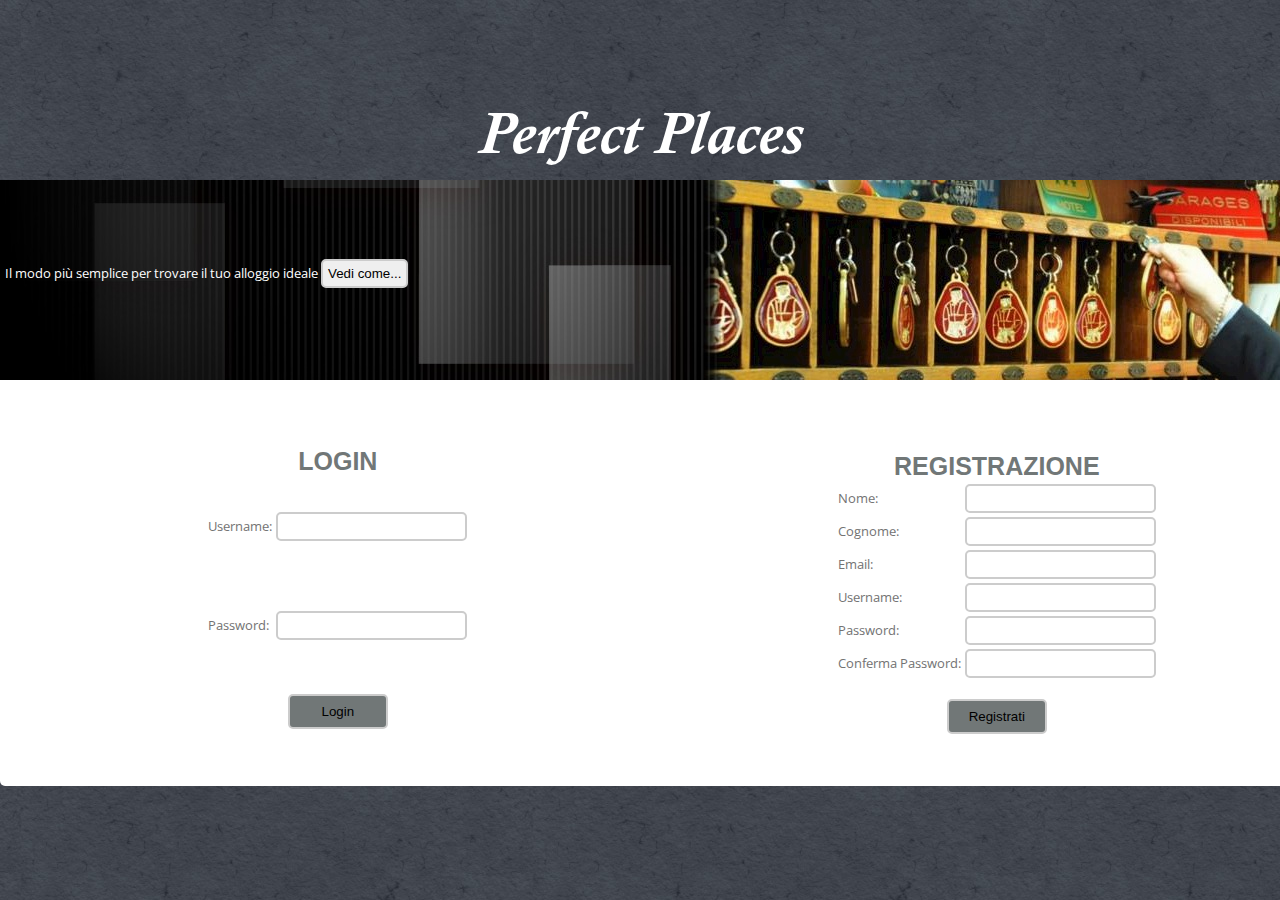
==== web/index.html @ e1b28637 "Initial commit" ====
<!DOCTYPE html PUBLIC "-//W3C//DTD XHTML 1.0 Strict//EN" "http://www.w3.org/TR/xhtml1/DTD/xhtml1-strict.dtd">

<html xmlns="http://www.w3.org/1999/xhtml">
<head>
    <meta name="keywords" content="" />
    <meta name="description" content="" />
    <meta http-equiv="content-type" content="text/html; charset=utf-8" />
    <title>Places</title>
    <link href="http://fonts.googleapis.com/css?family=Open+Sans:400,300,600,700" rel="stylesheet" type="text/css" />
    <link href="css/style.css" rel="stylesheet" type="text/css" media="screen" />
</head>

<style>
    table {
        height: 200px;
        display: table;
    }

    h2 {
        margin-top: 4%;
        font-family: "Trebuchet MS", Helvetica, sans-serif;
        font-size: 25px;
        color: #717777;
    }

    input {
        padding:5px;
        border:2px solid #ccc;
        -webkit-border-radius: 5px;
        border-radius: 5px;
    }

    input[type=submit] {
        padding:5px;
        -webkit-border-radius: 5px;
        border-radius: 5px;
        background-color: #717777;
        width: 100px;
        height: 35px;
    }
</style>

<body>
    <div id="logo">
        <h1><img src="css/images/logo.png" /></h1>
    </div>
        <div id="page">
            <table width="1400" height="380" background="css/images/header-wrapper-bg.jpg" cellpadding="5" cellspacing="0">
                <tr>
                    <td valign="middle">
                        <p>
                            <font color="#ffffff">
                                Il modo più semplice per trovare il tuo alloggio ideale
                                <input type="button" class="cta pie" value="Vedi come..." >
                            </font>
                        </p>
                    </td>
                </tr>
            </table>

            <div id="page-bgtop">
                <div id="page-bgbtm">
                    <!-- end #content -->
                    <table width="100%" border="0">
                        <tr valign="top">

                            <td align="center" id="login">
                                <h2><strong>LOGIN</strong></h2>
                                <form action="utente.jsp" method="POST">
                                    <table>
                                        <tr>
                                            <td>Username:</td><td><input type="text" name="username" /></td>
                                        </tr>
                                        <tr>
                                            <td>Password:</td><td><input type="password" name="password" /></td>
                                        </tr>
                                    </table>
                                    <br />
                                    <input type="submit" value="Login" /><br /><br />
                                    <br />
                                </form>
                            </td>

                            <td align="center">
                                <h2 class="title"><strong>REGISTRAZIONE</strong></h2>
                                <form action="registrazione.jsp">
                                    <table>
                                        <tr>
                                            <td>Nome:</td><td><input type="text" name="nome" /></td>
                                        </tr>
                                        <tr>
                                            <td>Cognome:</td><td><input type="text" name="cognome" /></td>
                                        </tr>
                                        <tr>
                                            <td>Email:</td><td><input type="text" name="email" /></td>
                                        </tr>
                                        <tr>
                                            <td>Username:</td><td><input type="text" name="username" /></td>
                                        </tr>
                                        <tr>
                                            <td>Password:</td><td><input type="password" name="password" /></td>
                                        </tr>
                                        <tr>
                                            <td>Conferma Password:</td><td><input type="password" name="password2" /></td>
                                        </tr>
                                    </table>
                                    <br />
                                    <input type="submit" value="Registrati" />
                                    <br />
                                </form>
                            </td>
                        </tr>
                    </table>
                    <!-- end #bar -->
                    <div style="clear: both;">&nbsp;</div>
                </div>
            </div>
        </div>
        <!-- end #page -->
    </div>

    <div id="footer">
    </div>
<!-- end #footer -->
</body>
</html>
---- web/css/style.css ----
body {
	margin: 0;
	padding: 0;
	background: #554842 url(images/texture_background.jpg) repeat;
	font-family: 'Open Sans', sans-serif;
	font-size: 13px;
	color: #737373;
}


h1, h2, h3 {
	margin: 0;
	padding: 0;
	font-family: 'Open Sans', sans-serif;
	font-weight: normal;
	color: #FFA800;
}

h1 {
	font-size: 2em;
}

h2 {
	font-size: 2.4em;
}

h3 {
	font-size: 1.6em;
}

.blackclass{
	color: black;
}

p, ul, ol {
	margin-top: 0;
	line-height: 180%;
}

ul, ol {
}

a {
	text-decoration: none;
	color: #E42E33;
}

a:hover {
	text-decoration: underline;
}

img.border {
	border: 6px solid #EEE7DF;
}

img.alignleft {
	float: left;
	margin-right: 25px;
}

img.alignright {
	float: right;
}

img.aligncenter {
	margin: 0px auto;
}

#wrapper {
	margin: 0 auto;
	padding: 0;
}

/* Header */

#header-wrapper {
	height: 150px;
}

#header {
	width: 960px;
	height: 150px;
    margin: auto;
    align-items: center;
}

/* Logo */

#logo {
	width: 980px;
	height: 100px;
	margin: 0px auto;
	padding: 80px 0px 0px 0px;
	color: #FFFFFF;
}

#logo h1, #logo p {
	display: block;
	margin: 0;
	padding: 0;
}

#logo h1 {
	margin: 0px;
	letter-spacing: -1px;
	text-align: center;
	text-transform: uppercase;
	font-size: 54px;
	font-weight: bold;
	color: #FFFFFF;
}

#logo h1 a {
	color: #FFFFFF;
}

#logo p {
	text-align: center;
	text-transform: uppercase;
	font-size: 20px;
}

#logo a {
	border: none;
	background: none;
	text-decoration: none;
	color: #FFFFFF;
}

/* Search */

#search {
	float: right;
	width: 280px;
	height: 100px;
	padding: 0;
}

#search form {
	height: 41px;
	margin: 0;
	padding: 60px 0 0 30px;
}

#search fieldset {
	margin: 0;
	padding: 0;
	border: none;
}

#search-text {
	width: 195px;
	padding: 6px 10px;
	border: none;
	background: #FFFFFF;
	text-transform: lowercase;
	font: normal 11px Arial, Helvetica, sans-serif;
	color: #7F7F81;
}

#search-submit {
	display: none;
}

/* Page */

#page {
	width: 1400px;
	margin: 0 auto;
	padding: 0;
	background-color: #FFFFFF;
	border-radius: 5px;
}

#page-bgtop {
}


#page-bgbtm {
	margin: 0px;
	padding: 40px 40px 0px 40px;
}

/* Content */

#content {
	float: left;
	width: 1000px;
	padding: 0px 0px 0px 0px;
}

.post {
	clear: both;
	padding: 30px 0px;
	border-bottom: 4px solid #EA5A4B;
}

.post .title {
	padding-top: 10px;
	letter-spacing: -2px;
}

.post .title a {
	border: none;
	color: #484848;
}

.post .meta {
	display: inline-block;
	padding: 5px 10px;
	background: #000000;
	text-align: left;
	font-family: Arial, Helvetica, sans-serif;
	font-size: 11px;
	font-style: italic;
	color: #CCCCCC;
}

.post .meta a {
	color: #FFFFFF;
}

.post .entry {
	text-align: justify;
	margin-bottom: 25px;
	padding: 10px 0px 0px 0px;
}

.post img
{
	margin-bottom: 2em;
	border-radius: 10px;
}

.break-word {
	word-wrap: break-word;
}

.links {
	display: block;
	width: 96px;
	padding: 2px 0px 2px 0px;
	background: #A53602;
	text-align: center;
	text-transform: uppercase;
	font-size: 10px;
	color: #FFFFFF;
}

/* Sidebar */

#sidebar {
	float: right;
	width: 280px;
	padding: 30px 0px 0px 0px;
}

#sidebar ul {
	margin: 0;
	padding: 0;
	list-style: none;
}

#sidebar li {
	margin: 0;
	padding: 0;
}

#sidebar li ul {
	margin: 0px 15px;
	padding-bottom: 30px;
}

#sidebar li li {
	padding-left: 20px;
	line-height: 35px;
	background: url(images/img07.jpg) no-repeat left 14px;
}

#sidebar li li span {
	display: block;
	margin-top: -20px;
	padding: 0;
	font-size: 11px;
	font-style: italic;
}

#sidebar h2 {
	height: 38px;
	margin-bottom: 20px;
	padding: 12px 0 0 0;
	border-bottom: 4px solid #EA5A4B;
	letter-spacing: -1px;
	font-size: 24px;
	color: #484848;
}

#sidebar p {
	margin: 0 0px;
	padding: 0px 20px 20px 20px;
	text-align: justify;
}

#sidebar a {
	border: none;
	color: #737373;
}

#sidebar a:hover {
	text-decoration: underline;
}

/* Calendar */

#calendar {
}

#calendar_wrap {
	padding: 20px;
}

#calendar table {
	width: 100%;
}

#calendar tbody td {
	text-align: center;
}

#calendar #next {
	text-align: right;
}

/* Footer */

#footer {
	overflow: hidden;
	width: 960px;
	margin: 0px auto 40px auto;
	font-family: Arial, Helvetica, sans-serif;
}

#footer p {
	display: block;
	padding: 30px 0px;
	line-height: normal;
	text-align: center;
	color: #1F1F1F;
}

#footer a {
	color: #121212;
}

ul#orizzontale li{
	display: inline;
}
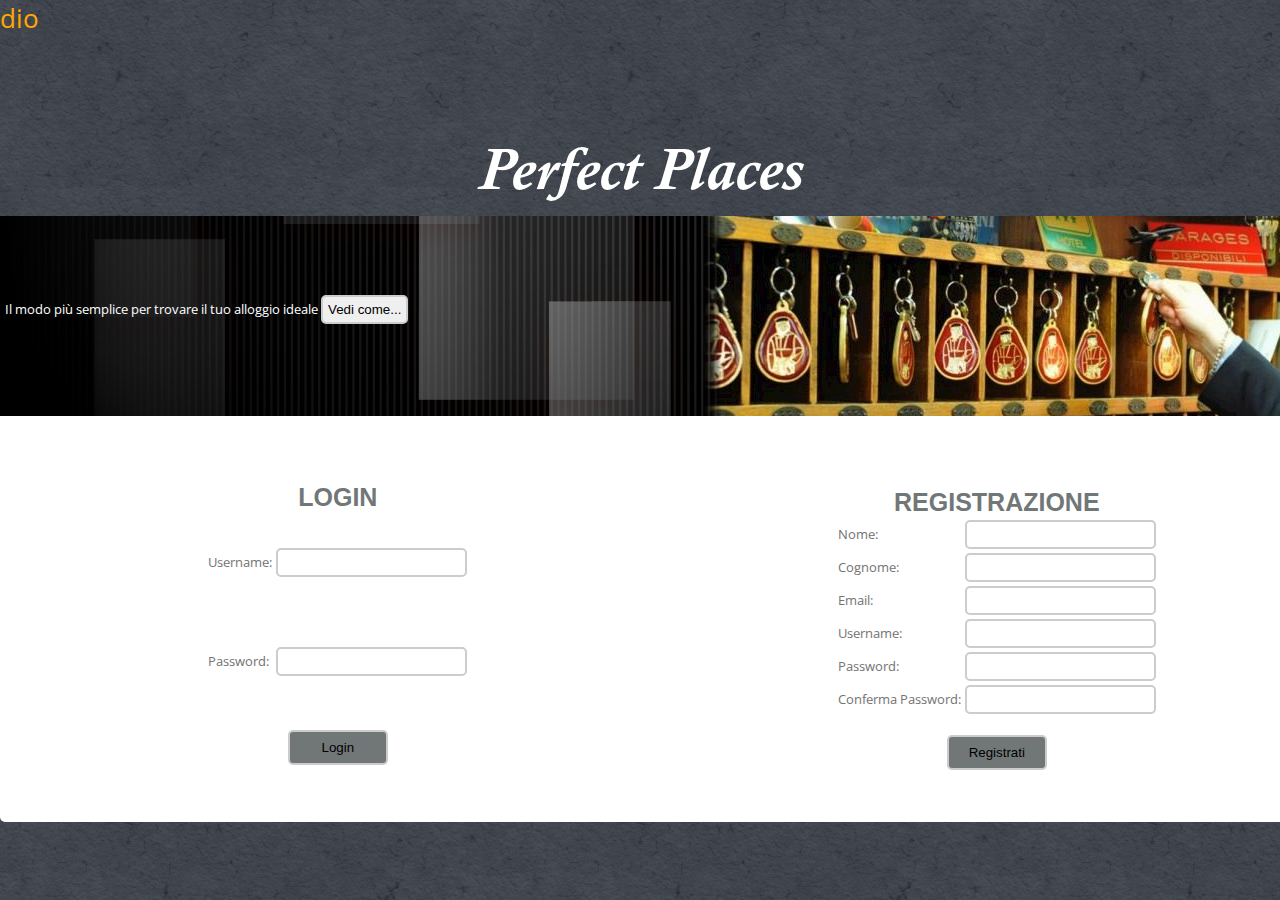
==== commit 2c0b337f: "dio è diventato canino" ====
--- a/web/index.html
+++ b/web/index.html
@@ -9,6 +9,10 @@
     <link href="http://fonts.googleapis.com/css?family=Open+Sans:400,300,600,700" rel="stylesheet" type="text/css" />
     <link href="css/style.css" rel="stylesheet" type="text/css" media="screen" />
 </head>
+
+
+<!-- dioi -->
+
 
 <style>
     table {
@@ -41,6 +45,7 @@
 </style>
 
 <body>
+<h1> dio </h1>
     <div id="logo">
         <h1><img src="css/images/logo.png" /></h1>
     </div>
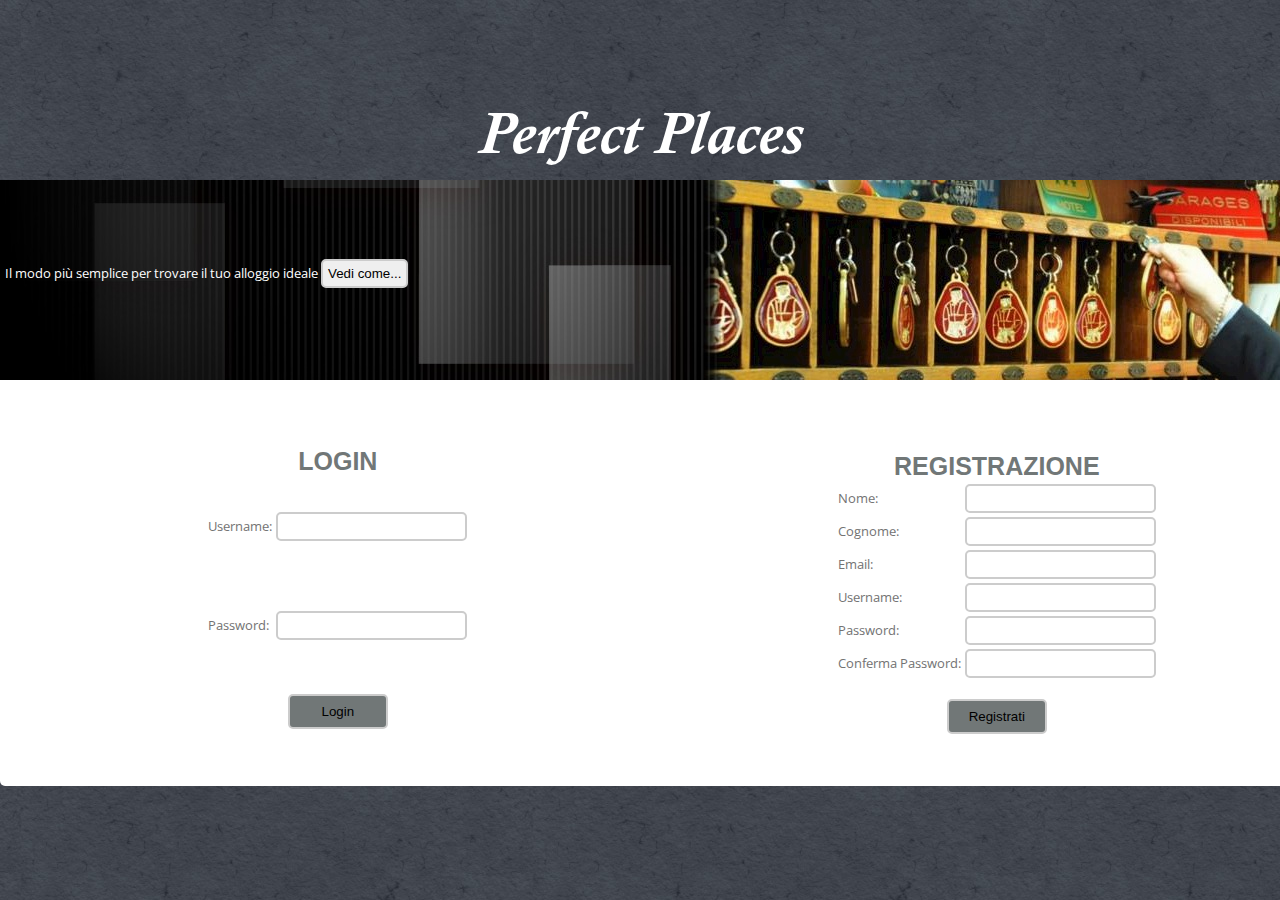
==== commit f07a668c: "dio è diventato c" ====
--- a/web/index.html
+++ b/web/index.html
@@ -11,7 +11,6 @@
 </head>
 
 
-<!-- dioi -->
 
 
 <style>
@@ -45,7 +44,6 @@
 </style>
 
 <body>
-<h1> dio </h1>
     <div id="logo">
         <h1><img src="css/images/logo.png" /></h1>
     </div>
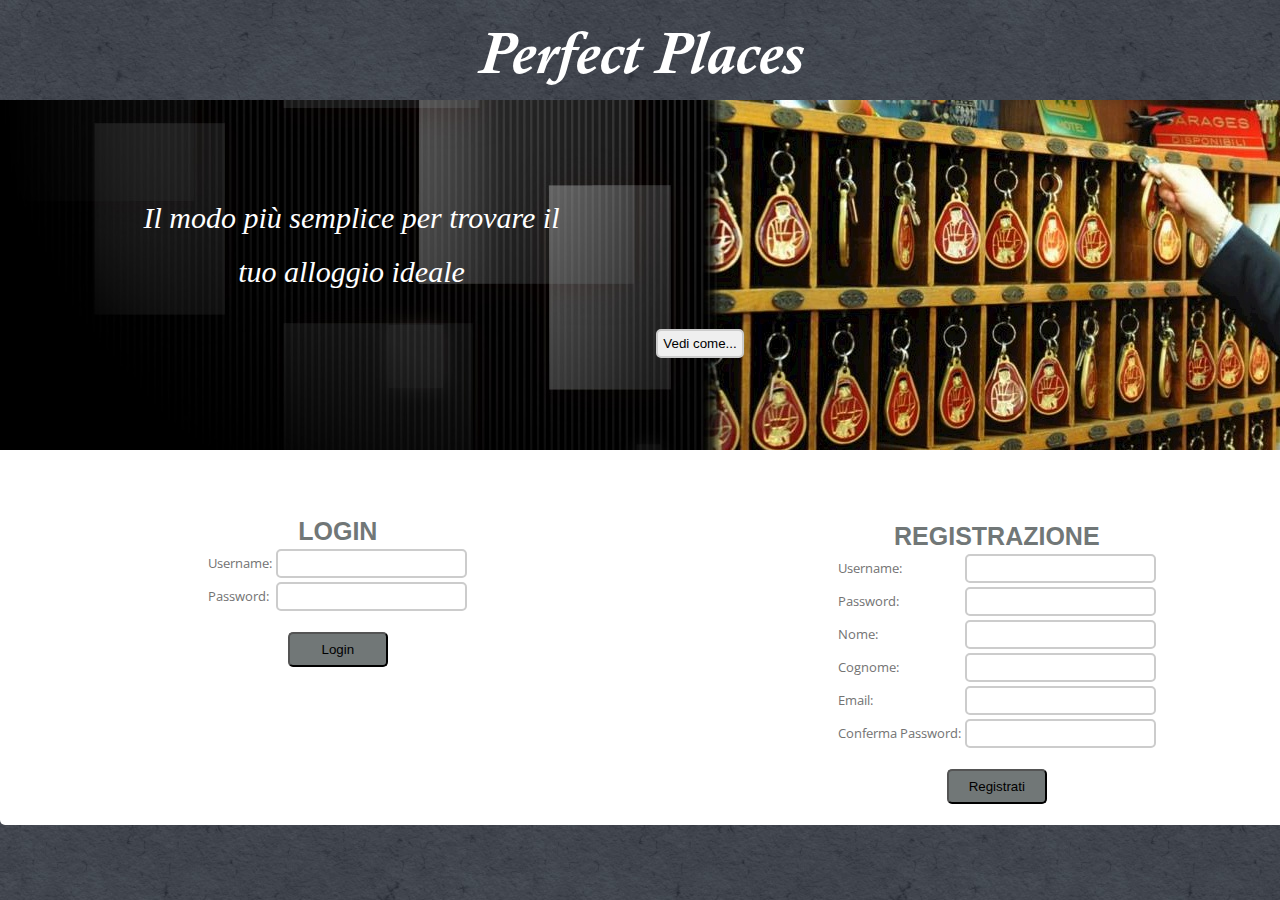
==== commit 7736af0e: "modifica di index. Index semi-definitivo" ====
--- a/web/index.html
+++ b/web/index.html
@@ -5,125 +5,126 @@
     <meta name="keywords" content="" />
     <meta name="description" content="" />
     <meta http-equiv="content-type" content="text/html; charset=utf-8" />
-    <title>Places</title>
+    <title>PerfectPlaces</title>
     <link href="http://fonts.googleapis.com/css?family=Open+Sans:400,300,600,700" rel="stylesheet" type="text/css" />
     <link href="css/style.css" rel="stylesheet" type="text/css" media="screen" />
 </head>
-
-
-
-
-<style>
-    table {
-        height: 200px;
-        display: table;
-    }
-
-    h2 {
-        margin-top: 4%;
-        font-family: "Trebuchet MS", Helvetica, sans-serif;
-        font-size: 25px;
-        color: #717777;
-    }
-
-    input {
-        padding:5px;
-        border:2px solid #ccc;
-        -webkit-border-radius: 5px;
-        border-radius: 5px;
-    }
-
-    input[type=submit] {
-        padding:5px;
-        -webkit-border-radius: 5px;
-        border-radius: 5px;
-        background-color: #717777;
-        width: 100px;
-        height: 35px;
-    }
-</style>
 
 <body>
     <div id="logo">
         <h1><img src="css/images/logo.png" /></h1>
     </div>
-        <div id="page">
-            <table width="1400" height="380" background="css/images/header-wrapper-bg.jpg" cellpadding="5" cellspacing="0">
-                <tr>
-                    <td valign="middle">
-                        <p>
-                            <font color="#ffffff">
-                                Il modo più semplice per trovare il tuo alloggio ideale
-                                <input type="button" class="cta pie" value="Vedi come..." >
-                            </font>
-                        </p>
-                    </td>
-                </tr>
-            </table>
+    <div id="page">
+        <table id="table_main">
+            <tr>
+                <td>
+                    <p id="p_1"> Il modo più semplice per trovare il tuo alloggio ideale </p>
+                    <!-- inserire nel bottone la referenza alla pagina degli aiuti -->
+                    <input type="button" class="btn" value="Vedi come..." >
+                </td>
+            </tr>
+            <tr></tr>
+        </table>
 
-            <div id="page-bgtop">
-                <div id="page-bgbtm">
-                    <!-- end #content -->
-                    <table width="100%" border="0">
-                        <tr valign="top">
+        <div id="page-bgtop">
+            <div id="page-bgbtm">
+                <!-- end #content -->
+                <table width="100%" border="0">
+                    <tr valign="top">
 
-                            <td align="center" id="login">
-                                <h2><strong>LOGIN</strong></h2>
-                                <form action="utente.jsp" method="POST">
-                                    <table>
-                                        <tr>
-                                            <td>Username:</td><td><input type="text" name="username" /></td>
-                                        </tr>
-                                        <tr>
-                                            <td>Password:</td><td><input type="password" name="password" /></td>
-                                        </tr>
-                                    </table>
-                                    <br />
-                                    <input type="submit" value="Login" /><br /><br />
-                                    <br />
-                                </form>
-                            </td>
+                        <td align="center" id="login">
+                            <h2 class="main"><strong>LOGIN</strong></h2>
+                            <form action="utente.jsp" method="post">
+                                <table>
+                                    <tr>
+                                        <td>
+                                            <label for="username"> Username: </label>
+                                        </td>
+                                        <td>
+                                            <input class="btn" type="text" name="username" id="username"/>
+                                        </td>
+                                    </tr>
+                                    <tr>
+                                        <td>
+                                            <label for="password"> Password: </label>
+                                        </td>
+                                        <td>
+                                            <input class="btn" type="password" name="password" id="password"/>
+                                        </td>
+                                    </tr>
+                                </table>
+                                <br />
+                                <input class="btn_2" type="submit" value="Login" /><br /><br />
+                                <br />
+                            </form>
+                        </td>
 
-                            <td align="center">
-                                <h2 class="title"><strong>REGISTRAZIONE</strong></h2>
-                                <form action="registrazione.jsp">
-                                    <table>
-                                        <tr>
-                                            <td>Nome:</td><td><input type="text" name="nome" /></td>
-                                        </tr>
-                                        <tr>
-                                            <td>Cognome:</td><td><input type="text" name="cognome" /></td>
-                                        </tr>
-                                        <tr>
-                                            <td>Email:</td><td><input type="text" name="email" /></td>
-                                        </tr>
-                                        <tr>
-                                            <td>Username:</td><td><input type="text" name="username" /></td>
-                                        </tr>
-                                        <tr>
-                                            <td>Password:</td><td><input type="password" name="password" /></td>
-                                        </tr>
-                                        <tr>
-                                            <td>Conferma Password:</td><td><input type="password" name="password2" /></td>
-                                        </tr>
-                                    </table>
-                                    <br />
-                                    <input type="submit" value="Registrati" />
-                                    <br />
-                                </form>
-                            </td>
-                        </tr>
-                    </table>
-                    <!-- end #bar -->
-                    <div style="clear: both;">&nbsp;</div>
-                </div>
+                        <td align="center">
+                            <h2 class="main"><strong>REGISTRAZIONE</strong></h2>
+                            <form action="registrazione.jsp" method="post">
+                                <table>
+                                    <tr>
+                                        <td>
+                                            <label for="username_2"> Username: </label>
+                                        </td>
+                                        <td>
+                                            <input class="btn" type="text" name="username_2" id="username_2" />
+                                        </td>
+                                    </tr>
+                                    <tr>
+                                        <td>
+                                            <label for="password_2"> Password: </label>
+                                        </td>
+                                        <td><input class="btn" type="password" name="password" id="password_2"/></td>
+                                    </tr>
+                                    <tr>
+                                        <td>
+                                            <label for="nome"> Nome: </label>
+                                        </td>
+                                        <td>
+                                            <input class="btn" type="text" name="nome" id="nome"/>
+                                        </td>
+                                    </tr>
+                                    <tr>
+                                        <td>
+                                            <label for="cognome"> Cognome: </label>
+                                        </td>
+                                        <td>
+                                            <input class="btn" type="text" name="cognome" id="cognome"/>
+                                        </td>
+                                    </tr>
+                                    <tr>
+                                        <td>
+                                            <label for="email"> Email: </label>
+                                        </td>
+                                        <td>
+                                            <input class="btn" type="text" name="email" id="email"/>
+                                        </td>
+                                    </tr>
+                                    <tr>
+                                        <td>
+                                            <label for="conf_psw"> Conferma Password: </label>
+                                        </td>
+                                        <td>
+                                            <input class="btn" type="password" name="password2" id="conf_psw"/>
+                                        </td>
+                                    </tr>
+                                </table>
+                                <br />
+                                <input class="btn_2" type="submit" value="Registrati" />
+                                <br />
+                            </form>
+                        </td>
+                    </tr>
+                </table>
+                <!-- end #bar -->
+                <div style="clear: both;">&nbsp;</div>
             </div>
         </div>
-        <!-- end #page -->
     </div>
+    <!-- end #page -->
 
-    <div id="footer">
-    </div>
+    <div id="footer"></div>
 <!-- end #footer -->
 </body>
 </html>
--- a/web/css/style.css
+++ b/web/css/style.css
@@ -1,3 +1,35 @@
+/* Buttons' style */
+input.btn {
+	padding:5px;
+	border:2px solid #ccc;
+	-webkit-border-radius: 5px;
+	border-radius: 5px;
+}
+
+input[type=submit].btn_2 {
+	padding:5px;
+	-webkit-border-radius: 5px;
+	border-radius: 5px;
+	background-color: #717777;
+	width: 100px;
+	height: 35px;
+}
+
+#p_1 {
+    color: #FFFFFF;
+    font-size: 30px;
+    font-family: 'Droid serif', serif;
+    font-style: italic;
+    padding-left: 10%;
+    padding-right: 60%;
+}
+
+#table_main {
+    width: 1400px;
+    height: 350px;
+    text-align: center;
+    background: url(images/header-wrapper-bg.jpg);
+}
 
 body {
 	margin: 0;
@@ -8,13 +40,20 @@
 	color: #737373;
 }
 
+h2.main {
+    margin-top: 4%;
+    font-family: "Trebuchet MS", Helvetica, sans-serif;
+    font-size: 25px;
+    color: #717777;
+}
+
 
 h1, h2, h3 {
 	margin: 0;
 	padding: 0;
 	font-family: 'Open Sans', sans-serif;
 	font-weight: normal;
-	color: #FFA800;
+	color: gray;
 }
 
 h1 {
@@ -90,8 +129,7 @@
 #logo {
 	width: 980px;
 	height: 100px;
-	margin: 0px auto;
-	padding: 80px 0px 0px 0px;
+	margin: 0 auto;
 	color: #FFFFFF;
 }
 
@@ -102,7 +140,7 @@
 }
 
 #logo h1 {
-	margin: 0px;
+	margin: 0;
 	letter-spacing: -1px;
 	text-align: center;
 	text-transform: uppercase;
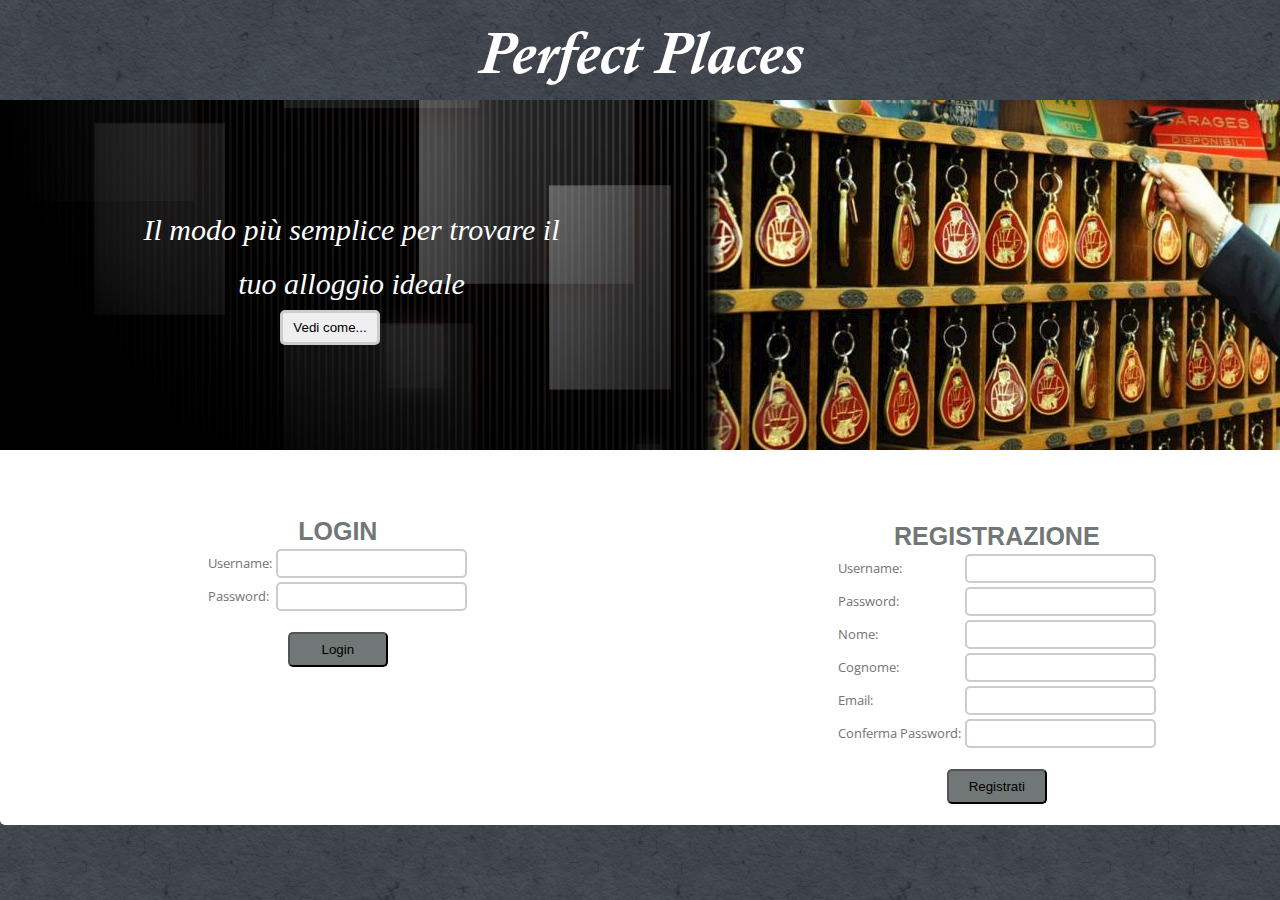
==== commit a9c40ea5: "Index completato. Modificate i colori dei bottoni e lo sfondo dato che io non ho molto occhio per qu" ====
--- a/web/index.html
+++ b/web/index.html
@@ -19,11 +19,14 @@
             <tr>
                 <td>
                     <p id="p_1"> Il modo più semplice per trovare il tuo alloggio ideale </p>
-                    <!-- inserire nel bottone la referenza alla pagina degli aiuti -->
-                    <input type="button" class="btn" value="Vedi come..." >
                 </td>
             </tr>
-            <tr></tr>
+            <tr>
+                <td>
+                    <!-- inserire nel bottone la referenza alla pagina degli aiuti -->
+                    <input type="button" id="btn_help" value="Vedi come..." >
+                </td>
+            </tr>
         </table>
 
         <div id="page-bgtop">
@@ -118,12 +121,15 @@
                     </tr>
                 </table>
                 <!-- end #bar -->
+                <!-- to keep space -->
                 <div style="clear: both;">&nbsp;</div>
             </div>
         </div>
     </div>
     <!-- end #page -->
 
+    <!-- MJ: qui nel footer potresti mettere le FAQ e gli aiuti (NOTA: per gli aiuti ho me anche il bottone con
+        la scritta: "Vedi come..." -->
     <div id="footer"></div>
 <!-- end #footer -->
 </body>
--- a/web/css/style.css
+++ b/web/css/style.css
@@ -15,6 +15,17 @@
 	height: 35px;
 }
 
+#btn_help {
+	border:3px solid #ccc;
+	-webkit-border-radius: 5px;
+	border-radius: 5px;
+    position: absolute;
+    left: 20%;
+    bottom: 30%;
+    width: 100px;
+    height: 35px;
+}
+
 #p_1 {
     color: #FFFFFF;
     font-size: 30px;
@@ -25,7 +36,8 @@
 }
 
 #table_main {
-    width: 1400px;
+    position: relative;
+    width: 100%;
     height: 350px;
     text-align: center;
     background: url(images/header-wrapper-bg.jpg);
@@ -34,7 +46,7 @@
 body {
 	margin: 0;
 	padding: 0;
-	background: #554842 url(images/texture_background.jpg) repeat;
+	background: #484848 url(images/texture_background.jpg) repeat;
 	font-family: 'Open Sans', sans-serif;
 	font-size: 13px;
 	color: #737373;
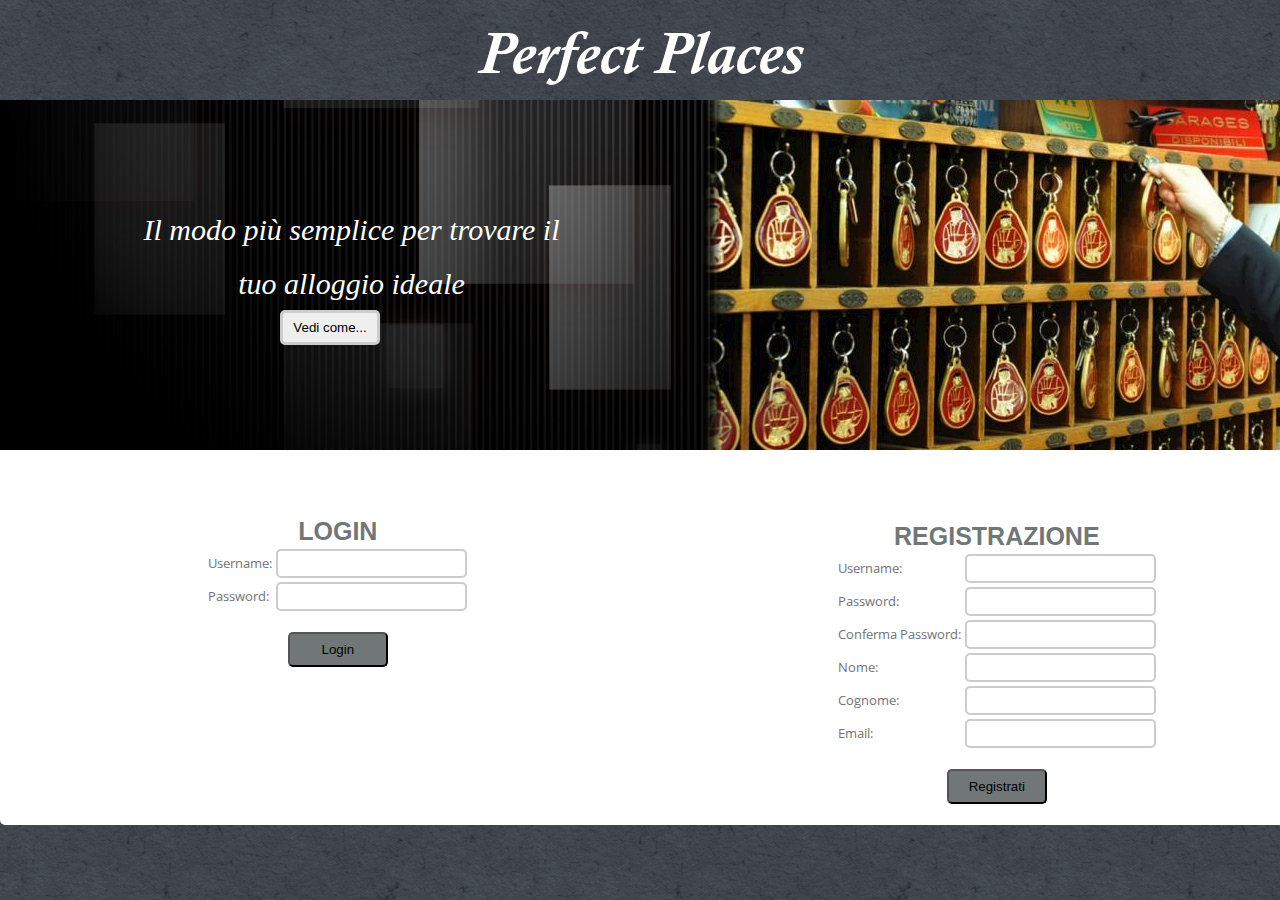
==== commit 37bec69f: "corretti bug registrazione/logout/utente" ====
--- a/web/index.html
+++ b/web/index.html
@@ -82,6 +82,14 @@
                                     </tr>
                                     <tr>
                                         <td>
+                                            <label for="conf_psw"> Conferma Password: </label>
+                                        </td>
+                                        <td>
+                                            <input class="btn" type="password" name="password2" id="conf_psw"/>
+                                        </td>
+                                    </tr>
+                                    <tr>
+                                        <td>
                                             <label for="nome"> Nome: </label>
                                         </td>
                                         <td>
@@ -102,14 +110,6 @@
                                         </td>
                                         <td>
                                             <input class="btn" type="text" name="email" id="email"/>
-                                        </td>
-                                    </tr>
-                                    <tr>
-                                        <td>
-                                            <label for="conf_psw"> Conferma Password: </label>
-                                        </td>
-                                        <td>
-                                            <input class="btn" type="password" name="password2" id="conf_psw"/>
                                         </td>
                                     </tr>
                                 </table>
